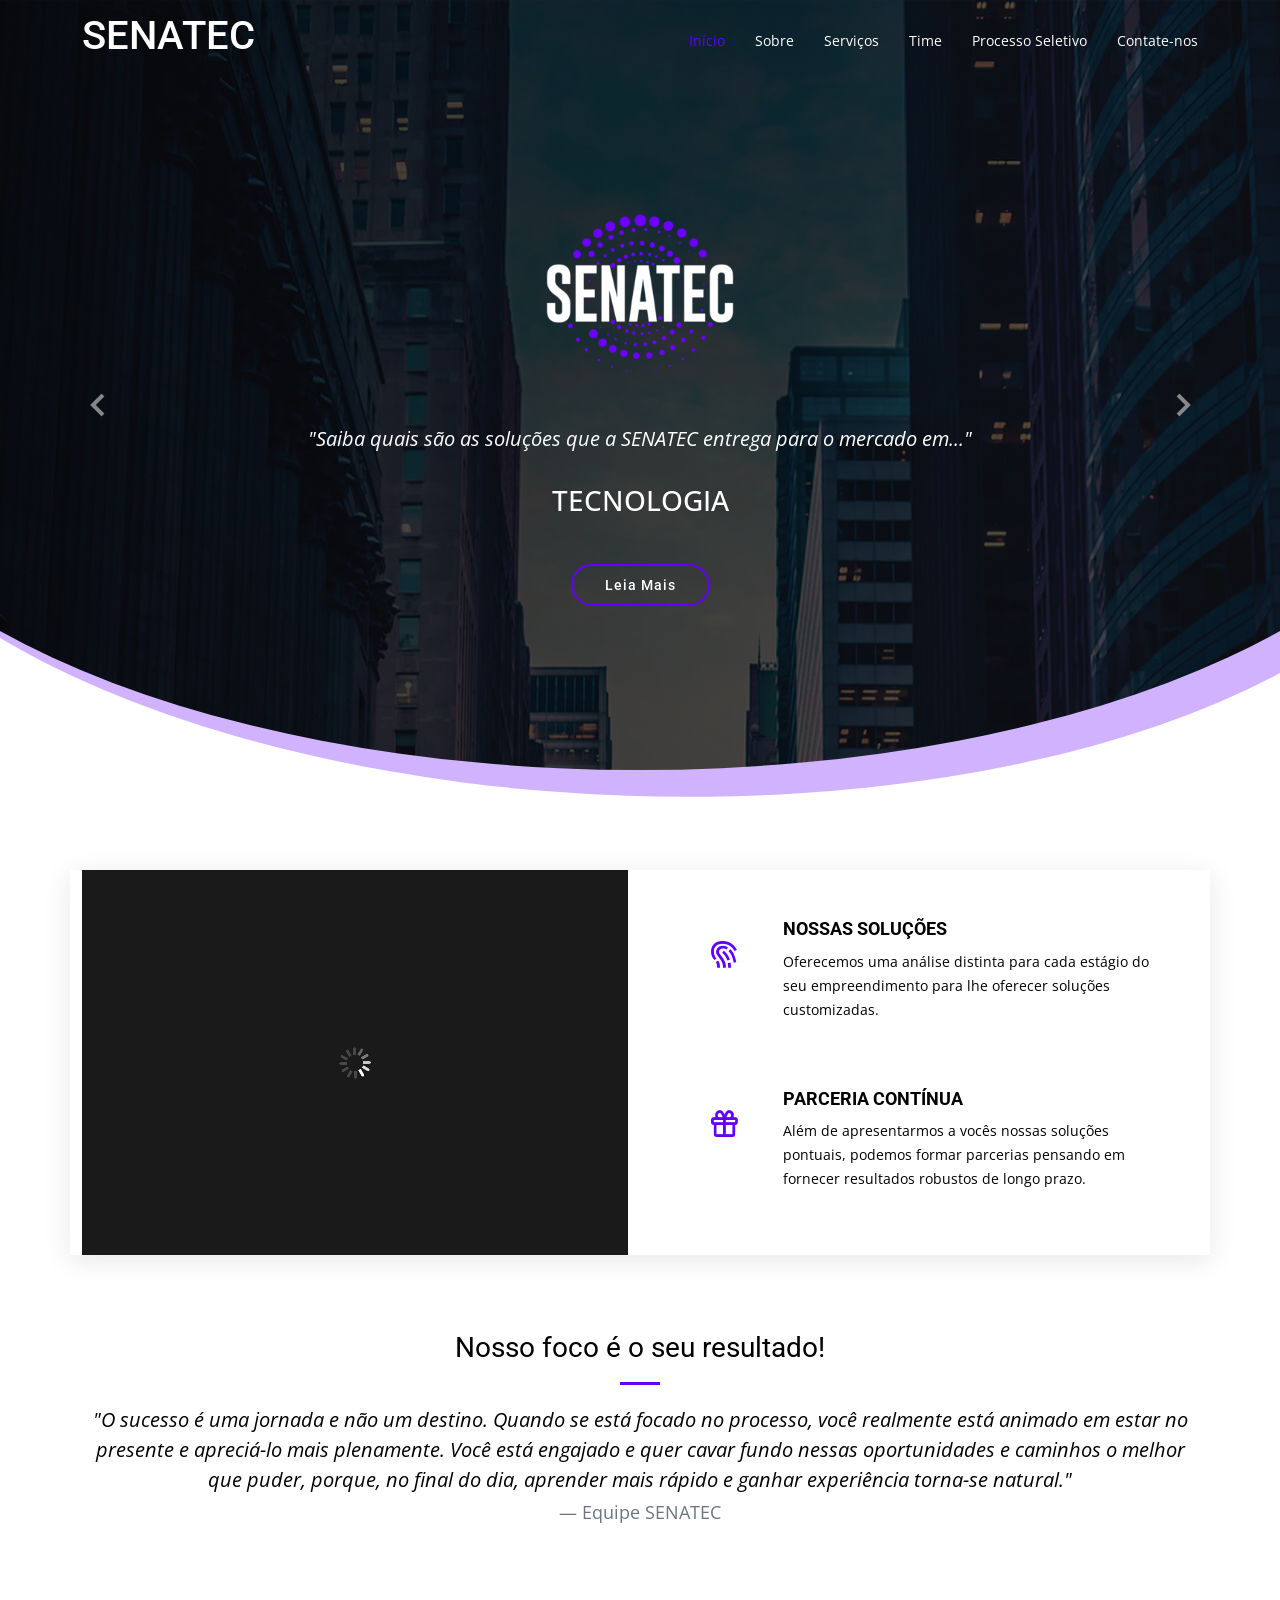
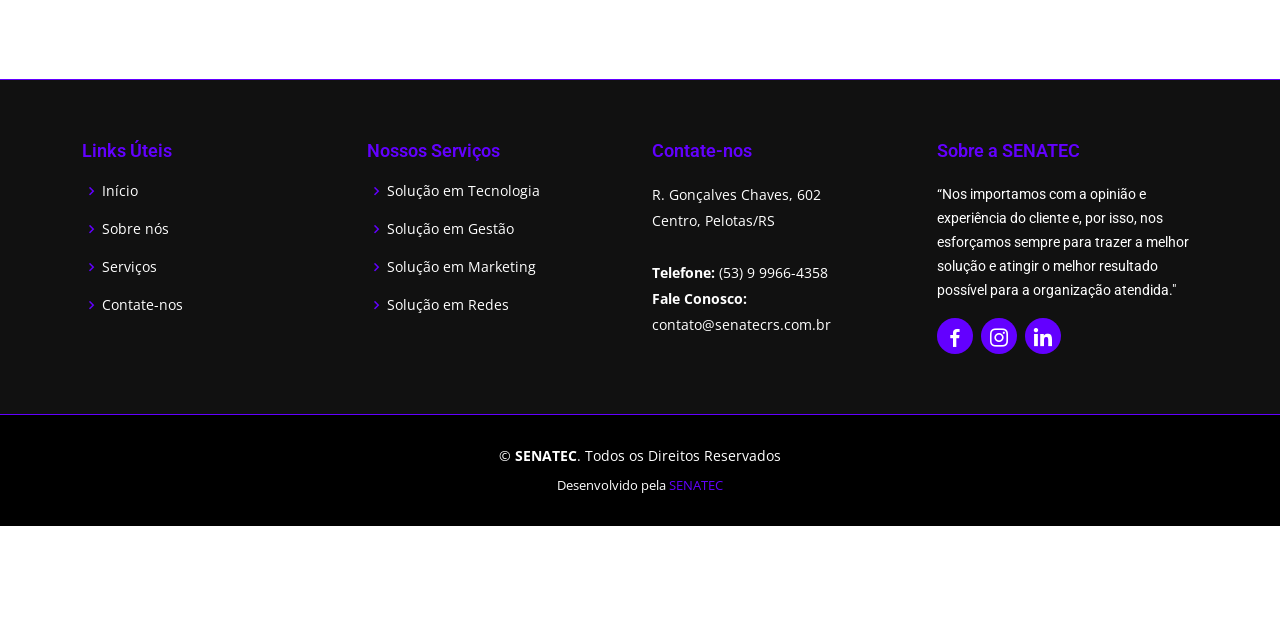
==== index.html @ eae58054 "link" ====
<!DOCTYPE html>
<html lang="en">

<head>
    <meta charset="utf-8" />
    <meta content="width=device-width, initial-scale=1.0" name="viewport" />

    <title>SENATEC - Início</title>
    <meta content="SENATEC - A Empresa Júnior do SENAC Pelotas" name="description" />
    <meta content="SENATEC Empresa Júnior SENAC Pelotas" name="keywords" />
    <meta name="google-site-verification" content="google-site-verification=vn94hxVzd6X4QQcZaRSoxYH2OeNYItFWeJ-VNYptRwM" />

    <!-- Favicons -->
    <link href="assets/img/logo.png" rel="icon" />
    <link href="assets/img/logo.png" rel="apple-touch-icon" />

    <!-- Google Fonts -->
    <link href="https://fonts.googleapis.com/css?family=Open+Sans:300,300i,400,400i,600,600i,700,700i|Roboto:300,300i,400,400i,500,500i,700,700i&display=swap" rel="stylesheet" />

    <!-- CSS Files -->
    <link href="assets/vendor/animate.css/animate.min.css" rel="stylesheet" />
    <link href="assets/vendor/aos/aos.css" rel="stylesheet" />
    <link href="assets/vendor/bootstrap/css/bootstrap.min.css" rel="stylesheet" />
    <link href="assets/vendor/bootstrap-icons/bootstrap-icons.css" rel="stylesheet" />
    <link href="assets/vendor/boxicons/css/boxicons.min.css" rel="stylesheet" />
    <link href="assets/vendor/glightbox/css/glightbox.min.css" rel="stylesheet" />
    <link href="assets/vendor/swiper/swiper-bundle.min.css" rel="stylesheet" />

    <!-- Template Main CSS File -->
    <link href="assets/css/style.css" rel="stylesheet" />
</head>

<body>
    <!-- ======= Header ======= -->
    <header id="header" class="fixed-top d-flex align-items-center header-transparent py-4">
        <div class="container d-flex justify-content-between align-items-center">
            <div>
                <h1 class="text-light">
                    <a href="index.html"><span class="text-white">SENATEC</span></a>
                </h1>
                <!-- Uncomment below if you prefer to use an image logo
                <a href="index.html"><img src="assets/img/logo.png" alt="SENATEC" class="logo" width="100"
                        height="60" /></a> -->
            </div>

            <nav id="navbar" class="navbar">
                <ul>
                    <li><a class="active" href="index.html">Início</a></li>
                    <li><a href="sobre-nos.html">Sobre</a></li>
                    <li><a href="nossos-servicos.html">Serviços</a></li>
                    <!-- <li><a href="nosso-portfolio.html">Portfólio</a></li> -->
                    <li><a href="nosso-time.html">Time</a></li>
                    <li><a href="processo-seletivo.html">Processo Seletivo</a></li>
                    <li><a href="contate-nos.html">Contate-nos</a></li>
                </ul>
                <i class="bi bi-list mobile-nav-toggle"></i>
            </nav>
            <!-- .navbar -->
        </div>
    </header>
    <!-- End Header -->

    <!-- ======= Hero Section ======= -->
    <section id="hero" class="d-flex justify-cntent-center align-items-center">
        <div id="heroCarousel" class="container carousel carousel-fade" data-bs-ride="carousel" data-bs-interval="3000">
            <!-- Slide 1 -->
            <div class="carousel-item active">
                <div class="carousel-container">
                    <img src="assets/img/logo.png" alt="SENATEC" class="logo mt-3 mb-5" width="200" height="165" />
                    <p class="fs-5"><em>"Saiba quais são as soluções que a SENATEC entrega para o mercado em..."</em>
                    </p>
                    <p class="slide-right h5 lh-lg">
                        <span class="h3">TECNOLOGIA</span>
                    </p>
                    <a href="nossos-servicos.html" class="btn-get-started pulsar">Leia Mais</a>
                </div>
            </div>

            <!-- Slide 2 -->
            <div class="carousel-item">
                <div class="carousel-container">
                    <img src="assets/img/logo.png" alt="SENATEC" class="logo mt-3 mb-5" width="200" height="165" />
                    <p class="fs-5"><em>"Saiba quais são as soluções que a SENATEC entrega para o mercado em..."</em>
                    </p>
                    <p class="slide-right h5 lh-lg">
                        <span class="h3">GESTÃO</span>
                    </p>
                    <a href="nossos-servicos.html" class="btn-get-started pulsar">Leia Mais</a>
                </div>
            </div>

            <!-- Slide 3 -->
            <div class="carousel-item">
                <div class="carousel-container">
                    <img src="assets/img/logo.png" alt="SENATEC" class="logo mt-3 mb-5" width="200" height="165" />
                    <p class="fs-5"><em>"Saiba quais são as soluções que a SENATEC entrega para o mercado em..."</em>
                    <p class="slide-right h5 lh-lg">
                        <span class="h3">MARKETING</span>
                    </p>
                    <a href="nossos-servicos.html" class="btn-get-started pulsar">Leia Mais</a>
                </div>
            </div>
            <a class="carousel-control-prev" href="#heroCarousel" role="button" data-bs-slide="prev">
                <span class="carousel-control-prev-icon bx bx-chevron-left" aria-hidden="true"></span>
            </a>
            <a class="carousel-control-next" href="#heroCarousel" role="button" data-bs-slide="next">
                <span class="carousel-control-next-icon bx bx-chevron-right" aria-hidden="true"></span>
            </a>
        </div>
    </section>
    <!-- End Hero -->

    <main id="main" class="mt-0">
        <!-- ======= Why Us Section ======= -->
        <section class="why-us section-bg" data-aos="fade-up" date-aos-delay="200">
            <div class="container">
                <div class="row">
                    <div class="col-lg-6 video-box">
                        <iframe width="100%" height="100%" class="smart-player-embed-iframe" id="embeddedSmartPlayerInstance" src="video_player.html?embedIFrameId=embeddedSmartPlayerInstance" scrolling="no" frameborder="0" webkitAllowFullScreen mozallowfullscreen allowFullScreen></iframe>
                    </div>

                    <div class="col-lg-6 d-flex flex-column justify-content-center p-5">
                        <div class="icon-box">
                            <div class="icon"><i class="bx bx-fingerprint"></i></div>
                            <h4 class="title"><a>Nossas Soluções</a></h4>
                            <p class="description">
                                Oferecemos uma análise distinta para cada estágio do seu empreendimento para lhe
                                oferecer soluções
                                customizadas.
                            </p>
                        </div>

                        <div class="icon-box">
                            <div class="icon"><i class="bx bx-gift"></i></div>
                            <h4 class="title"><a>Parceria Contínua</a></h4>
                            <p class="description">
                                Além de apresentarmos a vocês nossas soluções pontuais, podemos formar parcerias pensando em fornecer resultados robustos de longo prazo.
                            </p>
                        </div>
                    </div>
                </div>
            </div>
        </section>
        <!-- End Why Us Section -->

        <!-- ======= Features Section ======= -->
        <section class="features pt-3">
            <div class="container">
                <div class="section-title mb-5">
                    <h2>Nosso foco é o seu resultado!</h2>
                    <blockquote class="blockquote">
                        <p>
                            <em>"O sucesso é uma jornada e não um destino. Quando se está focado no processo, você realmente está animado em estar no presente e apreciá-lo mais plenamente. Você está engajado e quer cavar fundo nessas oportunidades e caminhos o melhor que puder, porque, no final do dia, aprender mais rápido e ganhar experiência torna-se natural."
                            </em>
                        </p>
                        <p class="blockquote-footer mt-1">Equipe SENATEC</p>
                    </blockquote>
                </div>
            </div>
        </section>
        <!-- End Features Section -->
    </main>
    <!-- End #main -->

    <!-- ======= Footer ======= -->
    <footer id="footer" data-aos="fade-up" data-aos-easing="ease-in-out" data-aos-duration="500">
        <div class="footer-top">
            <div class="container">
                <div class="row">
                    <div class="col-lg-3 col-md-6 footer-links">
                        <h4>Links Úteis</h4>
                        <ul>
                            <li><i class="bx bx-chevron-right"></i> <a href="index.html">Início</a></li>
                            <li><i class="bx bx-chevron-right"></i> <a href="sobre-nos.html">Sobre nós</a></li>
                            <li><i class="bx bx-chevron-right"></i> <a href="nossos-servicos.html">Serviços</a></li>
                            <!-- <li><i class="bx bx-chevron-right"></i> <a href="nosso-portfolio.html">Portfólio</a></li> -->
                            <li><i class="bx bx-chevron-right"></i> <a href="contate-nos.html">Contate-nos</a></li>
                        </ul>
                    </div>

                    <div class="col-lg-3 col-md-6 footer-links">
                        <h4>Nossos Serviços</h4>
                        <ul>
                            <li><i class="bx bx-chevron-right"></i> <a href="nossos-servicos.html">Solução em Tecnologia</a></li>
                            <li><i class="bx bx-chevron-right"></i> <a href="nossos-servicos.html">Solução em Gestão</a></li>
                            <li><i class="bx bx-chevron-right"></i> <a href="nossos-servicos.html">Solução em Marketing</a></li>
                            <li><i class="bx bx-chevron-right"></i> <a href="nossos-servicos.html">Solução em Redes</a></li>
                        </ul>
                    </div>

                    <div class="col-lg-3 col-md-6 footer-contact">
                        <h4>Contate-nos</h4>
                        <p>
                            R. Gonçalves Chaves, 602<br />Centro, Pelotas/RS<br /><br />
                            <strong>Telefone:</strong> (53) 9 9966-4358<br />
                            <strong>Fale Conosco:</strong> contato@senatecrs.com.br<br />
                        </p>
                    </div>

                    <div class="col-lg-3 col-md-6 footer-info">
                        <h3>Sobre a SENATEC</h3>
                        <p>
                            “Nos importamos com a opinião e experiência do cliente e, por isso, nos esforçamos sempre para trazer a melhor solução e atingir o melhor resultado possível para a organização atendida."
                        </p>
                        <div class="social-links mt-3">
                            <a href="https://www.facebook.com/senatecjr/" class="facebook"><i class="bx bxl-facebook" style="font-size: 1.5rem"></i></a>
                            <a href="https://www.instagram.com/senatec.jr/" class="https://www.instagram.com/senac_rs/"><i class="bx bxl-instagram" style="font-size: 1.5rem"></i></a>
                            <a href="https://www.linkedin.com/company/senatecrs" class="linkedin"><i class="bx bxl-linkedin" style="font-size: 1.5rem"></i></a>
                        </div>
                    </div>
                </div>
            </div>
        </div>

        <div class="container">
            <div class="copyright">
                &copy;<strong><span> SENATEC</span></strong>. Todos os Direitos Reservados
            </div>
            <div class="credits">Desenvolvido pela <a href="nosso-time.html">SENATEC</a></div>
        </div>
    </footer>
    <!-- End Footer -->

    <a href="#" class="back-to-top d-flex align-items-center justify-content-center"><i class="bi bi-arrow-up-short"></i></a>


    <script src="https://cdn.cloud.techsmith.com/smartplayer/5/latest/embedded-smart-player.min.js"></script>
    <script src="assets/vendor/aos/aos.js"></script>
    <script src="assets/vendor/bootstrap/js/bootstrap.bundle.min.js"></script>
    <script src="assets/vendor/glightbox/js/glightbox.min.js"></script>
    <script src="assets/vendor/isotope-layout/isotope.pkgd.min.js"></script>
    <script src="assets/vendor/purecounter/purecounter.js"></script>
    <script src="assets/vendor/swiper/swiper-bundle.min.js"></script>
    <script src="assets/vendor/waypoints/noframework.waypoints.js"></script>
    <script src="assets/js/main.js"></script>
    <script>
        history.replaceState('', '', './');
    </script>
</body>

</html>
---- assets/css/style.css ----
/*--------------------------------------------------------------
# General
--------------------------------------------------------------*/
body {
    font-family: "Open Sans", sans-serif;
    background-color: #fff;
    color: black;
}

a {
    color: #6300ff;
    text-decoration: none;
}

a:hover {
    color: #6300ff;
    text-decoration: none;
}

h1,
h2,
h3,
h4,
h5,
h6,
.font-primary {
    font-family: "Roboto", sans-serif;
}

/*--------------------------------------------------------------
# Back to top button
--------------------------------------------------------------*/
.back-to-top {
    position: fixed;
    visibility: hidden;
    opacity: 0;
    right: 15px;
    bottom: 15px;
    z-index: 99999;
    background: #6300ff;
    width: 40px;
    height: 40px;
    border-radius: 4px;
    transition: all 0.4s;
}

.back-to-top i {
    font-size: 24px;
    color: #fff;
    line-height: 0;
}

.back-to-top:hover {
    background: #6300ff;
    color: #fff;
}

.back-to-top.active {
    visibility: visible;
    opacity: 1;
}

/*--------------------------------------------------------------
# Header
--------------------------------------------------------------*/
#header {
    height: 80px;
    transition: all 0.5s;
    z-index: 997;
    transition: all 0.5s;
    background: #000;
}

#header.header-transparent {
    background: none;
}

#header.header-scrolled {
    background: rgba(0, 0, 0, 0.8);
    height: 60px;
}

#header .logo h1 {
    font-size: 28px;
    margin: 0;
    padding: 4px 0;
    line-height: 1;
    font-weight: 400;
    letter-spacing: 3px;
    text-transform: uppercase;
}

#header .logo h1 a,
#header .logo h1 a:hover {
    color: #fff;
    text-decoration: none;
}

#header .logo img {
    padding: 0;
    margin: 0;
    max-height: 40px;
}

#main {
    margin-top: 80px;
}

/*--------------------------------------------------------------
# Navigation Menu
--------------------------------------------------------------*/
/**
* Desktop Navigation 
*/
.navbar {
    padding: 0;
}

.navbar ul {
    margin: 0;
    padding: 0;
    display: flex;
    list-style: none;
    align-items: center;
}

.navbar li {
    position: relative;
}

.navbar a,
.navbar a:focus {
    display: flex;
    align-items: center;
    justify-content: space-between;
    padding: 10px 0 10px 30px;
    font-family: "Open Sans", sans-serif;
    font-size: 14px;
    color: #fff;
    white-space: nowrap;
    transition: 0.3s;
}

.navbar a i,
.navbar a:focus i {
    font-size: 12px;
    line-height: 0;
    margin-left: 5px;
}

.navbar a:hover,
.navbar .active,
.navbar .active:focus,
.navbar li:hover > a {
    color: #6300ff;
}

.navbar .dropdown ul {
    display: block;
    position: absolute;
    left: 14px;
    top: calc(100% + 30px);
    margin: 0;
    padding: 10px 0;
    z-index: 99;
    opacity: 0;
    visibility: hidden;
    background: #fff;
    box-shadow: 0px 0px 30px rgba(127, 137, 161, 0.25);
    transition: 0.3s;
}

.navbar .dropdown ul li {
    min-width: 200px;
}

.navbar .dropdown ul a {
    padding: 10px 20px;
    font-size: 14px;
    text-transform: none;
    color: #1c3745;
}

.navbar .dropdown ul a i {
    font-size: 12px;
}

.navbar .dropdown ul a:hover,
.navbar .dropdown ul .active:hover,
.navbar .dropdown ul li:hover > a {
    color: #6300ff;
}

.navbar .dropdown:hover > ul {
    opacity: 1;
    top: 100%;
    visibility: visible;
}

.navbar .dropdown .dropdown ul {
    top: 0;
    left: calc(100% - 30px);
    visibility: hidden;
}

.navbar .dropdown .dropdown:hover > ul {
    opacity: 1;
    top: 0;
    left: 100%;
    visibility: visible;
}

@media (max-width: 1366px) {
    .navbar .dropdown .dropdown ul {
        left: -90%;
    }
    .navbar .dropdown .dropdown:hover > ul {
        left: -100%;
    }
}

/**
* Mobile Navigation 
*/
.mobile-nav-toggle {
    color: #fff;
    font-size: 28px;
    cursor: pointer;
    display: none;
    line-height: 0;
    transition: 0.5s;
}

@media (max-width: 991px) {
    .mobile-nav-toggle {
        display: block;
    }
    .navbar ul {
        display: none;
    }
}

.navbar-mobile {
    position: fixed;
    overflow: hidden;
    top: 0;
    right: 0;
    left: 0;
    bottom: 0;
    background: rgba(0, 0, 0, 0.8);
    transition: 0.3s;
}

.navbar-mobile .mobile-nav-toggle {
    position: absolute;
    top: 15px;
    right: 15px;
}

.navbar-mobile ul {
    display: block;
    position: absolute;
    top: 55px;
    right: 15px;
    left: 15px;
    padding: 10px 0;
    background-color: #fff;
    overflow-y: auto;
    transition: 0.3s;
}

.navbar-mobile a {
    padding: 10px 20px;
    font-size: 15px;
    color: #6300ff;
}

.navbar-mobile a:hover,
.navbar-mobile .active,
.navbar-mobile li:hover > a {
    color: #6300ff;
}

.navbar-mobile .getstarted {
    margin: 15px;
}

.navbar-mobile .dropdown ul {
    position: static;
    display: none;
    margin: 10px 20px;
    padding: 10px 0;
    z-index: 99;
    opacity: 1;
    visibility: visible;
    background: #fff;
    box-shadow: 0px 0px 30px rgba(127, 137, 161, 0.25);
}

.navbar-mobile .dropdown ul li {
    min-width: 200px;
}

.navbar-mobile .dropdown ul a {
    padding: 10px 20px;
}

.navbar-mobile .dropdown ul a i {
    font-size: 12px;
}

.navbar-mobile .dropdown ul a:hover,
.navbar-mobile .dropdown ul .active:hover,
.navbar-mobile .dropdown ul li:hover > a {
    color: #6300ff;
}

.navbar-mobile .dropdown > .dropdown-active {
    display: block;
}

/*--------------------------------------------------------------
# Hero Section
--------------------------------------------------------------*/
#hero {
    width: 100%;
    height: 90vh;
    overflow: hidden;
    position: relative;
}

#hero::after {
    content: "";
    position: absolute;
    left: 50%;
    top: 0;
    width: 130%;
    height: 95%;
    background: linear-gradient(to right, rgba(0, 0, 0, 0.8), rgba(0, 0, 0, 0.6)), url("../img/hero-bg.jpg") center top no-repeat;
    z-index: 0;
    border-radius: 0 0 50% 50%;
    transform: translateX(-50%) rotate(0deg);
}

#hero::before {
    content: "";
    position: absolute;
    left: 50%;
    top: 0;
    width: 130%;
    height: 96%;
    background: #6300ff;
    opacity: 0.3;
    z-index: 0;
    border-radius: 0 0 50% 50%;
    transform: translateX(-50%) translateY(18px) rotate(2deg);
}

#hero .carousel-container {
    display: flex;
    justify-content: center;
    align-items: center;
    flex-direction: column;
    text-align: center;
    bottom: 0;
    top: 0;
    left: 0;
    right: 0;
}

#hero h2 {
    color: #fff;
    margin-bottom: 30px;
    font-size: 48px;
    font-weight: 700;
}

#hero p {
    width: 80%;
    -webkit-animation-delay: 0.4s;
    animation-delay: 0.4s;
    margin: 0 auto 30px auto;
    color: #fff;
}

#hero .carousel-control-prev,
#hero .carousel-control-next {
    width: 10%;
}

#hero .carousel-control-next-icon,
#hero .carousel-control-prev-icon {
    background: none;
    font-size: 48px;
    line-height: 1;
    width: auto;
    height: auto;
}

#hero .btn-get-started {
    font-family: "Roboto", sans-serif;
    font-weight: 500;
    font-size: 14px;
    letter-spacing: 1px;
    display: inline-block;
    padding: 12px 32px;
    border-radius: 50px;
    transition: 0.5s;
    line-height: 1;
    margin: 10px;
    color: #fff;
    -webkit-animation-delay: 0.8s;
    animation-delay: 0.8s;
    border: 2px solid #6300ff;
}

#hero .btn-get-started:hover {
    background: #6300ff;
    color: #fff;
    text-decoration: none;
}

@media (min-width: 1024px) {
    #hero p {
        width: 60%;
    }
    #hero .carousel-control-prev,
    #hero .carousel-control-next {
        width: 5%;
    }
}

@media (max-width: 768px) {
    #hero::after {
        width: 180%;
        height: 95%;
        border-radius: 0 0 50% 50%;
        transform: translateX(-50%) rotate(0deg);
    }
    #hero::before {
        top: 0;
        width: 180%;
        height: 94%;
        border-radius: 0 0 50% 50%;
        transform: translateX(-50%) translateY(20px) rotate(4deg);
    }
}

@media (max-width: 575px) {
    #hero h2 {
        font-size: 30px;
    }
    #hero::after {
        left: 40%;
        top: 0;
        width: 200%;
        height: 95%;
        border-radius: 0 0 50% 50%;
        transform: translateX(-50%) rotate(0deg);
    }
    #hero::before {
        left: 50%;
        top: 0;
        width: 200%;
        height: 94%;
        border-radius: 0 0 50% 50%;
        transform: translateX(-50%) translateY(20px) rotate(4deg);
    }
}

/*--------------------------------------------------------------
# Hero No Slider Section
--------------------------------------------------------------*/
#hero-no-slider {
    width: 100%;
    height: 100vh;
    overflow: hidden;
    position: relative;
    text-align: center;
}

#hero-no-slider::before {
    content: "";
    position: absolute;
    left: 0;
    top: 0;
    right: 0;
    bottom: 0;
    background: linear-gradient(to right, rgba(0, 0, 0, 0.8), rgba(0, 0, 0, 0.6)), url("../img/hero-bg.jpg") center top no-repeat;
}

#hero-no-slider h2 {
    color: #fff;
    margin-bottom: 15px;
    font-size: 48px;
    font-weight: 700;
}

#hero-no-slider p {
    color: #fff;
}

#hero-no-slider .btn-get-started {
    font-family: "Roboto", sans-serif;
    font-weight: 500;
    font-size: 14px;
    letter-spacing: 1px;
    display: inline-block;
    padding: 12px 32px;
    border-radius: 50px;
    transition: 0.5s;
    line-height: 1;
    margin: 10px;
    color: #fff;
    -webkit-animation-delay: 0.8s;
    animation-delay: 0.8s;
    border: 2px solid #6300ff;
}

#hero-no-slider .btn-get-started:hover {
    background: #6300ff;
    color: #fff;
    text-decoration: none;
}

@media (max-width: 575px) {
    #hero-no-slider h2 {
        font-size: 30px;
    }
}

/*--------------------------------------------------------------
# Sections General
--------------------------------------------------------------*/
section {
    padding: 60px 0;
}

.section-bg {
    background-color: #fff;
}

.section-title {
    text-align: center;
    padding-bottom: 30px;
}

.section-title h2 {
    font-size: 28px;
    font-weight: 400;
    margin-bottom: 20px;
    padding-bottom: 20px;
    position: relative;
}

.section-title h2::before {
    content: "";
    position: absolute;
    display: block;
    width: 120px;
    height: 1px;
    background: #fff;
    bottom: 1px;
    left: calc(50% - 60px);
}

.section-title h2::after {
    content: "";
    position: absolute;
    display: block;
    width: 40px;
    height: 3px;
    background: #6300ff;
    bottom: 0;
    left: calc(50% - 20px);
}

.section-title p {
    margin-bottom: 0;
}

/*--------------------------------------------------------------
# Breadcrumbs
--------------------------------------------------------------*/
.breadcrumbs {
    padding: 15px 0;
    background-color: #fff;
    min-height: 40px;
}

.breadcrumbs h2 {
    font-size: 28px;
    font-weight: 300;
}

.breadcrumbs ol {
    display: flex;
    flex-wrap: wrap;
    list-style: none;
    padding: 0;
    margin: 0;
}

.breadcrumbs ol li + li {
    padding-left: 10px;
}

.breadcrumbs ol li + li::before {
    display: inline-block;
    padding-right: 10px;
    color: #000;
    content: "/";
}

@media (max-width: 768px) {
    .breadcrumbs .d-flex {
        display: block !important;
    }
    .breadcrumbs ol {
        display: block;
    }
    .breadcrumbs ol li {
        display: inline-block;
    }
}

/*--------------------------------------------------------------
# Nossos Serviços
--------------------------------------------------------------*/
.Serviços {
    padding-bottom: 20px;
}

.Serviços .icon-box {
    padding: 30px;
    position: relative;
    overflow: hidden;
    margin: 0 0 40px 0;
    background: #fff;
    box-shadow: 0 5px 26px 0 rgba(68, 88, 144, 0.14);
    transition: all 0.3s ease-in-out;
    text-align: center;
    border: 1px solid #fff;
}

.Serviços .icon {
    margin: 0 auto 20px auto;
    padding-top: 17px;
    display: inline-block;
    text-align: center;
    border-radius: 50%;
    width: 72px;
    height: 72px;
}

.Serviços .icon i {
    font-size: 36px;
    line-height: 1;
}

.Serviços .title {
    font-weight: 700;
    margin-bottom: 15px;
    font-size: 18px;
}

.Serviços .title a {
    color: #111;
}

.Serviços .description {
    font-size: 15px;
    line-height: 28px;
    margin-bottom: 0;
}

.Serviços .icon-box-pink .icon {
    background: #fceef3;
}

.Serviços .icon-box-pink .icon i {
    color: #ff689b;
}

.Serviços .icon-box-pink:hover {
    border-color: #ff689b;
}

.Serviços .icon-box-cyan .icon {
    background: #e6fdfc;
}

.Serviços .icon-box-cyan .icon i {
    color: #3fcdc7;
}

.Serviços .icon-box-cyan:hover {
    border-color: #3fcdc7;
}

.Serviços .icon-box-green .icon {
    background: #eafde7;
}

.Serviços .icon-box-green .icon i {
    color: #41cf2e;
}

.Serviços .icon-box-green:hover {
    border-color: #41cf2e;
}

.Serviços .icon-box-blue .icon {
    background: #e1eeff;
}

.Serviços .icon-box-blue .icon i {
    color: #2282ff;
}

.Serviços .icon-box-blue:hover {
    border-color: #2282ff;
}

/*--------------------------------------------------------------
# Why Us
--------------------------------------------------------------*/
.why-us .container {
    box-shadow: 0 5px 25px 0 rgba(214, 215, 216, 0.6);
    background: #fff;
}

.why-us .icon-box + .icon-box {
    margin-top: 50px;
}

.why-us .icon-box .icon {
    float: left;
    display: flex;
    align-items: center;
    justify-content: center;
    width: 72px;
    height: 72px;
    background: #fff;
    border-radius: 6px;
    transition: 0.5s;
}

.why-us .icon-box .icon i {
    color: #6300ff;
    font-size: 32px;
}

.why-us .icon-box:hover .icon {
    background: #6300ff;
}

.why-us .icon-box:hover .icon i {
    color: #fff;
}

.why-us .icon-box .title {
    margin-left: 95px;
    font-weight: 700;
    margin-bottom: 10px;
    font-size: 18px;
    text-transform: uppercase;
}

.why-us .icon-box .title a {
    color: #000;
    transition: 0.3s;
}

.why-us .icon-box .title a:hover {
    color: #6300ff;
}

.why-us .icon-box .description {
    margin-left: 95px;
    line-height: 24px;
    font-size: 14px;
}

.why-us .video-box {
    position: relative;
    min-height: 320px;
}

.why-us .video-box img {
    padding-top: 15px;
    padding-bottom: 15px;
}

.why-us .play-btn {
    width: 94px;
    height: 94px;
    background: radial-gradient(#6300ff 50%, rgba(63, 0, 255, 0.4) 52%);
    border-radius: 50%;
    display: block;
    position: absolute;
    left: calc(50% - 47px);
    top: calc(50% - 47px);
    overflow: hidden;
}

.why-us .play-btn::after {
    content: "";
    position: absolute;
    left: 50%;
    top: 50%;
    transform: translateX(-40%) translateY(-50%);
    width: 0;
    height: 0;
    border-top: 10px solid transparent;
    border-bottom: 10px solid transparent;
    border-left: 15px solid #fff;
    z-index: 100;
    transition: all 400ms cubic-bezier(0.55, 0.055, 0.675, 0.19);
}

.why-us .play-btn::before {
    content: "";
    position: absolute;
    width: 120px;
    height: 120px;
    -webkit-animation-delay: 0s;
    animation-delay: 0s;
    -webkit-animation: pulsate-btn 2s;
    animation: pulsate-btn 2s;
    -webkit-animation-direction: forwards;
    animation-direction: forwards;
    -webkit-animation-iteration-count: infinite;
    animation-iteration-count: infinite;
    -webkit-animation-timing-function: steps;
    animation-timing-function: steps;
    opacity: 1;
    border-radius: 50%;
    border: 5px solid rgba(63, 0, 255, 0.7);
    top: -15%;
    left: -15%;
    background: rgba(235, 32, 14, 0);
}

.why-us .play-btn:hover::after {
    border-left: 15px solid #6300ff;
    transform: scale(20);
}

.why-us .play-btn:hover::before {
    content: "";
    position: absolute;
    left: 50%;
    top: 50%;
    transform: translateX(-40%) translateY(-50%);
    width: 0;
    height: 0;
    border: none;
    border-top: 10px solid transparent;
    border-bottom: 10px solid transparent;
    border-left: 15px solid #fff;
    z-index: 200;
    -webkit-animation: none;
    animation: none;
    border-radius: 0;
}

@-webkit-keyframes pulsate-btn {
    0% {
        transform: scale(0.6, 0.6);
        opacity: 1;
    }
    100% {
        transform: scale(1, 1);
        opacity: 0;
    }
}

@keyframes pulsate-btn {
    0% {
        transform: scale(0.6, 0.6);
        opacity: 1;
    }
    100% {
        transform: scale(1, 1);
        opacity: 0;
    }
}

/*--------------------------------------------------------------
# Features
--------------------------------------------------------------*/
.features .row + .row {
    margin-top: 100px;
}

.features h3 {
    font-weight: 400;
    font-size: 24px;
}

.features ul {
    list-style: none;
    padding: 0;
}

.features ul li {
    padding-bottom: 10px;
}

.features ul i {
    font-size: 20px;
    padding-right: 4px;
    color: #6300ff;
}

.features p:last-child {
    margin-bottom: 0;
}

/*--------------------------------------------------------------
# Sobre
--------------------------------------------------------------*/
.Sobre h3 {
    font-weight: 400;
    font-size: 26px;
}

.Sobre p {
    list-style: none;
    padding: 0;
}

.Sobre p {
    padding-bottom: 10px;
}

.Sobre p i {
    font-size: 20px;
    padding-right: 4px;
    color: #6300ff;
}


/*--------------------------------------------------------------
# Facts
--------------------------------------------------------------*/
.facts .counters span {
    font-size: 48px;
    display: block;
    color: #6300ff;
}

.facts .counters p {
    padding: 0;
    margin: 0 0 20px 0;
    font-family: "Roboto", sans-serif;
    font-size: 14px;
}

/*--------------------------------------------------------------
# Our Skills
--------------------------------------------------------------*/
.skills {
    padding: 60px 0;
}

.skills .progress {
    height: 35px;
    margin-bottom: 10px;
}

.skills .progress .skill {
    line-height: 35px;
    padding: 0;
    margin: 0 0 0 20px;
    text-transform: uppercase;
}

.skills .progress .skill .val {
    float: right;
    font-style: normal;
    margin: 0 20px 0 0;
}

.skills .progress-bar {
    width: 1px;
    text-align: left;
    transition: 0.9s;
}

/*--------------------------------------------------------------
# Tetstimonials
--------------------------------------------------------------*/
.testimonials {
    padding: 60px 0;
}

.testimonials .section-header {
    margin-bottom: 40px;
}

.testimonials .testimonial-item {
    text-align: center;
}

.testimonials .testimonial-item .testimonial-img {
    width: 120px;
    border-radius: 50%;
    border: 4px solid #fff;
    margin: 0 auto;
}

.testimonials .testimonial-item h3 {
    font-size: 20px;
    font-weight: bold;
    margin: 10px 0 5px 0;
    color: #111;
}

.testimonials .testimonial-item h4 {
    font-size: 14px;
    color: #999;
    margin: 0 0 15px 0;
}

.testimonials .testimonial-item .quote-icon-left,
.testimonials .testimonial-item .quote-icon-right {
    color: #fff;
    font-size: 26px;
}

.testimonials .testimonial-item .quote-icon-left {
    display: inline-block;
    left: -5px;
    position: relative;
}

.testimonials .testimonial-item .quote-icon-right {
    display: inline-block;
    right: -5px;
    position: relative;
    top: 10px;
}

.testimonials .testimonial-item p {
    font-style: italic;
    margin: 0 auto 15px auto;
}

.testimonials .swiper-pagination {
    margin-top: 20px;
    position: relative;
}

.testimonials .swiper-pagination .swiper-pagination-bullet {
    width: 12px;
    height: 12px;
    background-color: #fff;
    opacity: 1;
    border: 1px solid #6300ff;
}

.testimonials .swiper-pagination .swiper-pagination-bullet-active {
    background-color: #6300ff;
}

/*--------------------------------------------------------------
# Service Details
--------------------------------------------------------------*/
.service-details {
    padding-bottom: 10px;
}

.service-details .card {
    border: 0;
    padding: 0 30px;
    margin-bottom: 60px;
    position: relative;
}

.service-details .card-img {
    width: calc(100% + 60px);
    margin-left: -30px;
    overflow: hidden;
    z-index: 9;
    border-radius: 0;
}

.service-details .card-img img {
    max-width: 100%;
    transition: all 0.3s ease-in-out;
}

.service-details .card-body {
    z-index: 10;
    background: #fff;
    border-top: 4px solid #fff;
    padding: 30px;
    box-shadow: 0px 2px 15px rgba(0, 0, 0, 0.1);
    margin-top: -60px;
    transition: 0.3s;
}

.service-details .card-title {
    font-weight: 700;
    text-align: center;
    margin-bottom: 20px;
}

.service-details .card-title a {
    color: #6300ff;
    transition: 0.3s;
}

.service-details .card-text {
    color: #000;
}

.service-details .read-more a {
    color: #000;
    text-transform: uppercase;
    font-weight: 600;
    font-size: 12px;
    transition: 0.3s;
}

.service-details .read-more a:hover {
    color: #6300ff;
}

.service-details .card:hover img {
    transform: scale(1.1);
}

.service-details .card:hover .card-body {
    border-color: #6300ff;
}

.service-details .card:hover .card-body .card-title a {
    color: #6300ff;
}

/*--------------------------------------------------------------
# Pricing
--------------------------------------------------------------*/
.pricing .row {
    padding-top: 40px;
}

.pricing .box {
    padding: 40px;
    margin-bottom: 30px;
    box-shadow: 0px 0px 30px rgba(73, 78, 92, 0.15);
    background: #fff;
    text-align: center;
}

.pricing h3 {
    font-weight: 300;
    margin-bottom: 15px;
    font-size: 28px;
}

.pricing h4 {
    font-size: 46px;
    color: #6300ff;
    font-weight: 400;
    font-family: "Open Sans", sans-serif;
    margin-bottom: 25px;
}

.pricing h4 span {
    color: #000;
    font-size: 18px;
    display: block;
}

.pricing ul {
    padding: 0;
    list-style: none;
    color: #000;
    text-align: left;
    line-height: 20px;
}

.pricing ul li {
    padding-bottom: 12px;
}

.pricing ul i {
    color: #6300ff;
    font-size: 18px;
    padding-right: 4px;
}

.pricing ul .na {
    color: #ccc;
}

.pricing ul .na i {
    color: #ccc;
}

.pricing ul .na span {
    text-decoration: line-through;
}

.pricing .get-started-btn {
    background: #6300ff;
    display: inline-block;
    padding: 6px 30px;
    border-radius: 20px;
    color: #fff;
    transition: none;
    font-size: 14px;
    font-weight: 400;
    font-family: "Roboto", sans-serif;
    transition: 0.3s;
}

.pricing .get-started-btn:hover {
    background: #6300ff;
}

.pricing .featured {
    z-index: 10;
    margin: -30px -5px 0 -5px;
}

.pricing .featured .get-started-btn {
    background: #6300ff;
}

.pricing .featured .get-started-btn:hover {
    background: #6300ff;
}

@media (max-width: 992px) {
    .pricing .box {
        max-width: 60%;
        margin: 0 auto 30px auto;
    }
}

@media (max-width: 767px) {
    .pricing .box {
        max-width: 80%;
        margin: 0 auto 30px auto;
    }
}

@media (max-width: 420px) {
    .pricing .box {
        max-width: 100%;
        margin: 0 auto 30px auto;
    }
}

/*--------------------------------------------------------------
# Portfólio
--------------------------------------------------------------*/
.portfolio {
    padding-bottom: 60px;
}

.portfolio #portfolio-flters {
    padding: 0;
    margin: 0 0 35px 0;
    list-style: none;
    text-align: center;
}

.portfolio #portfolio-flters li {
    cursor: pointer;
    margin: 0 12px 5px 12px;
    display: inline-block;
    padding: 0 4px 6px 4px;
    font-size: 16px;
    font-weight: 500;
    line-height: 20px;
    color: #000;
    transition: all 0.3s ease-in-out;
    border-bottom: 2px solid #fff;
    font-family: "Roboto", sans-serif;
}

.portfolio #portfolio-flters li:hover,
.portfolio #portfolio-flters li.filter-active {
    border-color: #6300ff;
    color: #6300ff;
}

.portfolio .portfolio-item {
    background: #6300ff;
    overflow: hidden;
    min-height: 200px;
    position: relative;
    border-radius: 4px;
    margin: 0 0 30px 0;
}

.portfolio .portfolio-item img {
    transition: all 0.3s ease-in-out;
}

.portfolio .portfolio-item .portfolio-info {
    opacity: 0;
    position: absolute;
    transition: all 0.3s linear;
    text-align: center;
    top: 10%;
    left: 0;
    right: 0;
}

.portfolio .portfolio-item .portfolio-info h3 {
    font-size: 22px;
    color: #fff;
    font-weight: bold;
}

.portfolio .portfolio-item .portfolio-info a i {
    color: rgba(255, 255, 255, 0.6);
    font-size: 28px;
    transition: 0.3s;
}

.portfolio .portfolio-item .portfolio-info a i:hover {
    color: white;
}

.portfolio .portfolio-item:hover img {
    opacity: 0.6;
    transform: scale(1.1);
}

.portfolio .portfolio-item:hover .portfolio-info {
    opacity: 1;
    top: calc(50% - 30px);
}

/*--------------------------------------------------------------
# Portfólio Details
--------------------------------------------------------------*/
.portfolio-details {
    padding-top: 40px;
}

.portfolio-details .portfolio-details-slider img {
    width: 100%;
}

.portfolio-details .portfolio-details-slider .swiper-pagination {
    margin-top: 20px;
    position: relative;
}

.portfolio-details .portfolio-details-slider .swiper-pagination .swiper-pagination-bullet {
    width: 12px;
    height: 12px;
    background-color: #fff;
    opacity: 1;
    border: 1px solid #6300ff;
}

.portfolio-details .portfolio-details-slider .swiper-pagination .swiper-pagination-bullet-active {
    background-color: #6300ff;
}

.portfolio-details .portfolio-info {
    padding: 30px;
    box-shadow: 0px 0 30px rgba(63, 0, 255, 0.08);
}

.portfolio-details .portfolio-info h3 {
    font-size: 22px;
    font-weight: 700;
    margin-bottom: 20px;
    padding-bottom: 20px;
    border-bottom: 1px solid #eee;
}

.portfolio-details .portfolio-info ul {
    list-style: none;
    padding: 0;
    font-size: 15px;
}

.portfolio-details .portfolio-info ul li + li {
    margin-top: 10px;
}

.portfolio-details .portfolio-description {
    padding-top: 30px;
}

.portfolio-details .portfolio-description h2 {
    font-size: 26px;
    font-weight: 700;
    margin-bottom: 20px;
}

.portfolio-details .portfolio-description p {
    padding: 0;
}

/*--------------------------------------------------------------
# Time
--------------------------------------------------------------*/
.team {
    background: #fff;
    padding-bottom: 30px;
}

.team .member {
    margin-bottom: 20px;
    overflow: hidden;
}

.team .member .member-img {
    position: relative;
    overflow: hidden;
}

.team .member .social {
    position: absolute;
    left: 0;
    bottom: -40px;
    right: 0;
    height: 40px;
    opacity: 0;
    transition: bottom ease-in-out 0.4s;
    text-align: center;
    background: rgba(0, 0, 0, 0.8);
    display: flex;
    align-items: center;
    justify-content: center;
}

.team .member .social a {
    transition: color 0.3s;
    color: #fff;
    margin: 0 12px;
    display: inline-block;
}

.team .member .social a:hover {
    color: #6300ff;
}

.team .member .social i {
    font-size: 18px;
    margin: 0 2px;
}

.team .member .member-info h4 {
    font-weight: 700;
    margin: 15px 0 5px 0;
    font-size: 18px;
}

.team .member .member-info span {
    display: block;
    font-size: 13px;
    text-transform: uppercase;
    font-weight: 400;
    margin-bottom: 15px;
    color: #6300ff;
}

.team .member .member-info p {
    font-style: italic;
    font-size: 14px;
    line-height: 26px;
    color: #666;
}

.team .member:hover .social {
    bottom: 0;
    opacity: 1;
    transition: bottom ease-in-out 0.4s;
}

.team .member:hover .social a,
.team .member:hover .social i {
    line-height: 0;
    font-size: 18px;
}

/*--------------------------------------------------------------
# Contact
--------------------------------------------------------------*/
.contact {
    padding-bottom: 30px;
}

.contact .info-box {
    color: #000;
    text-align: center;
    box-shadow: 0 0 30px rgba(214, 215, 216, 0.6);
    padding: 20px 0 30px 0;
    margin-bottom: 30px;
}

.contact .info-box i {
    font-size: 32px;
    color: #6300ff;
    border-radius: 50%;
    padding: 8px;
    border: 2px dotted #6300ff;
}

.contact .info-box h3 {
    font-size: 20px;
    color: #000;
    font-weight: 700;
    margin: 10px 0;
}

.contact .info-box p {
    padding: 0;
    line-height: 24px;
    font-size: 14px;
    margin-bottom: 0;
}

.contact .php-email-form {
    box-shadow: 0 0 30px rgba(214, 215, 216, 0.6);
    padding: 30px;
    margin-bottom: 30px;
}

.contact .php-email-form .error-message {
    display: none;
    color: #fff;
    background: #000;
    text-align: left;
    padding: 15px;
    font-weight: 600;
}

.contact .php-email-form .error-message br + br {
    margin-top: 25px;
}

.contact .php-email-form .sent-message {
    display: none;
    color: #fff;
    background: #000;
    text-align: center;
    padding: 15px;
    font-weight: 600;
}

.contact .php-email-form .loading {
    display: none;
    background: #fff;
    text-align: center;
    padding: 15px;
}

.contact .php-email-form .loading:before {
    content: "";
    display: inline-block;
    border-radius: 50%;
    width: 24px;
    height: 24px;
    margin: 0 10px -6px 0;
    border: 3px solid #000;
    border-top-color: #eee;
    -webkit-animation: animate-loading 1s linear infinite;
    animation: animate-loading 1s linear infinite;
}

.contact .php-email-form input,
.contact .php-email-form textarea {
    border-radius: 0;
    box-shadow: none;
    font-size: 14px;
}

.contact .php-email-form input::focus,
.contact .php-email-form textarea::focus {
    background-color: #6300ff;
}

.contact .php-email-form input {
    padding: 10px 15px;
}

.contact .php-email-form textarea {
    padding: 12px 15px;
}

.contact .php-email-form button[type="submit"] {
    background: #6300ff;
    border: 0;
    padding: 10px 24px;
    color: #fff;
    transition: 0.4s;
}

.contact .php-email-form button[type="submit"]:hover {
    background: rgba(63, 0, 255, 0.6);
}

@-webkit-keyframes animate-loading {
    0% {
        transform: rotate(0deg);
    }
    100% {
        transform: rotate(360deg);
    }
}

@keyframes animate-loading {
    0% {
        transform: rotate(0deg);
    }
    100% {
        transform: rotate(360deg);
    }
}

/*--------------------------------------------------------------
# Map
--------------------------------------------------------------*/
.map {
    padding: 0;
    margin-bottom: -6px;
}

.map iframe {
    width: 100%;
    height: 380px;
}

/*--------------------------------------------------------------
# Blog
--------------------------------------------------------------*/
.blog {
    padding: 40px 0 20px 0;
}

.blog .entry {
    padding: 30px;
    margin-bottom: 60px;
    box-shadow: 0 4px 16px rgba(0, 0, 0, 0.1);
}

.blog .entry .entry-img {
    max-height: 440px;
    margin: -30px -30px 20px -30px;
    overflow: hidden;
}

.blog .entry .entry-title {
    font-size: 28px;
    font-weight: bold;
    padding: 0;
    margin: 0 0 20px 0;
}

.blog .entry .entry-title a {
    color: #6300ff;
    transition: 0.3s;
}

.blog .entry .entry-title a:hover {
    color: rgba(63, 0, 255, 0.6);
}

.blog .entry .entry-meta {
    margin-bottom: 15px;
    color: #000;
}

.blog .entry .entry-meta ul {
    display: flex;
    flex-wrap: wrap;
    list-style: none;
    align-items: center;
    padding: 0;
    margin: 0;
}

.blog .entry .entry-meta ul li + li {
    padding-left: 20px;
}

.blog .entry .entry-meta i {
    font-size: 16px;
    margin-right: 8px;
    line-height: 0;
}

.blog .entry .entry-meta a {
    color: #000;
    font-size: 14px;
    display: inline-block;
    line-height: 1;
}

.blog .entry .entry-content p {
    line-height: 24px;
}

.blog .entry .entry-content .read-more {
    -moz-text-align-last: right;
    text-align-last: right;
}

.blog .entry .entry-content .read-more a {
    display: inline-block;
    background: #6300ff;
    color: #fff;
    padding: 6px 20px;
    transition: 0.3s;
    font-size: 14px;
}

.blog .entry .entry-content .read-more a:hover {
    background: #000;
}

.blog .entry .entry-content h3 {
    font-size: 22px;
    margin-top: 30px;
    font-weight: bold;
}

.blog .entry .entry-content blockquote {
    overflow: hidden;
    background-color: #fff;
    padding: 60px;
    position: relative;
    text-align: center;
    margin: 20px 0;
}

.blog .entry .entry-content blockquote p {
    color: #000;
    line-height: 1.6;
    margin-bottom: 0;
    font-style: italic;
    font-weight: 500;
    font-size: 22px;
}

.blog .entry .entry-content blockquote::after {
    content: "";
    position: absolute;
    left: 0;
    top: 0;
    bottom: 0;
    width: 3px;
    background-color: #6300ff;
    margin-top: 20px;
    margin-bottom: 20px;
}

.blog .entry .entry-footer {
    padding-top: 10px;
    border-top: 1px solid #e6e6e6;
}

.blog .entry .entry-footer i {
    color: #000;
    display: inline;
}

.blog .entry .entry-footer a {
    color: #000;
    transition: 0.3s;
}

.blog .entry .entry-footer a:hover {
    color: rgba(63, 0, 255, 0.6);
}

.blog .entry .entry-footer .cats {
    list-style: none;
    display: inline;
    padding: 0 20px 0 0;
    font-size: 14px;
}

.blog .entry .entry-footer .cats li {
    display: inline-block;
}

.blog .entry .entry-footer .tags {
    list-style: none;
    display: inline;
    padding: 0;
    font-size: 14px;
}

.blog .entry .entry-footer .tags li {
    display: inline-block;
}

.blog .entry .entry-footer .tags li + li::before {
    padding-right: 6px;
    color: #000;
    content: ",";
}

.blog .entry .entry-footer .share {
    font-size: 16px;
}

.blog .entry .entry-footer .share i {
    padding-left: 5px;
}

.blog .entry-single {
    margin-bottom: 30px;
}

.blog .blog-author {
    padding: 20px;
    margin-bottom: 30px;
    box-shadow: 0 4px 16px rgba(0, 0, 0, 0.1);
}

.blog .blog-author img {
    width: 120px;
    margin-right: 20px;
}

.blog .blog-author h4 {
    font-weight: 600;
    font-size: 22px;
    margin-bottom: 0px;
    padding: 0;
    color: #6300ff;
}

.blog .blog-author .social-links {
    margin: 0 10px 10px 0;
}

.blog .blog-author .social-links a {
    color: rgba(63, 0, 255, 0.5);
    margin-right: 5px;
}

.blog .blog-author p {
    font-style: italic;
    color: #b7b7b7;
}

.blog .blog-comments {
    margin-bottom: 30px;
}

.blog .blog-comments .comments-count {
    font-weight: bold;
}

.blog .blog-comments .comment {
    margin-top: 30px;
    position: relative;
}

.blog .blog-comments .comment .comment-img {
    margin-right: 14px;
}

.blog .blog-comments .comment .comment-img img {
    width: 60px;
}

.blog .blog-comments .comment h5 {
    font-size: 16px;
    margin-bottom: 2px;
}

.blog .blog-comments .comment h5 a {
    font-weight: bold;
    color: #444;
    transition: 0.3s;
}

.blog .blog-comments .comment h5 a:hover {
    color: #6300ff;
}

.blog .blog-comments .comment h5 .reply {
    padding-left: 10px;
    color: #6300ff;
}

.blog .blog-comments .comment h5 .reply i {
    font-size: 20px;
}

.blog .blog-comments .comment time {
    display: block;
    font-size: 14px;
    color: #000;
    margin-bottom: 5px;
}

.blog .blog-comments .comment.comment-reply {
    padding-left: 40px;
}

.blog .blog-comments .reply-form {
    margin-top: 30px;
    padding: 30px;
    box-shadow: 0 4px 16px rgba(0, 0, 0, 0.1);
}

.blog .blog-comments .reply-form h4 {
    font-weight: bold;
    font-size: 22px;
}

.blog .blog-comments .reply-form p {
    font-size: 14px;
}

.blog .blog-comments .reply-form input {
    border-radius: 4px;
    padding: 10px 10px;
    font-size: 14px;
}

.blog .blog-comments .reply-form input:focus {
    box-shadow: none;
    border-color: #000;
}

.blog .blog-comments .reply-form textarea {
    border-radius: 4px;
    padding: 10px 10px;
    font-size: 14px;
}

.blog .blog-comments .reply-form textarea:focus {
    box-shadow: none;
    border-color: #000;
}

.blog .blog-comments .reply-form .form-group {
    margin-bottom: 25px;
}

.blog .blog-comments .reply-form .btn-primary {
    border-radius: 4px;
    padding: 10px 20px;
    border: 0;
    background-color: #6300ff;
}

.blog .blog-comments .reply-form .btn-primary:hover {
    background-color: rgba(63, 0, 255, 0.6);
}

.blog .blog-pagination {
    color: #6300ff;
}

.blog .blog-pagination ul {
    display: flex;
    padding: 0;
    margin: 0;
    list-style: none;
}

.blog .blog-pagination li {
    margin: 0 5px;
    transition: 0.3s;
}

.blog .blog-pagination li a {
    color: #6300ff;
    padding: 7px 16px;
    display: flex;
    align-items: center;
    justify-content: center;
}

.blog .blog-pagination li.active,
.blog .blog-pagination li:hover {
    background: #6300ff;
}

.blog .blog-pagination li.active a,
.blog .blog-pagination li:hover a {
    color: #fff;
}

.blog .sidebar {
    padding: 30px;
    margin: 0 0 60px 20px;
    box-shadow: 0 4px 16px rgba(0, 0, 0, 0.1);
}

.blog .sidebar .sidebar-title {
    font-size: 20px;
    font-weight: 700;
    padding: 0 0 0 0;
    margin: 0 0 15px 0;
    color: #6300ff;
    position: relative;
}

.blog .sidebar .sidebar-item {
    margin-bottom: 30px;
}

.blog .sidebar .search-form form {
    background: #fff;
    border: 1px solid #fff;
    padding: 3px 10px;
    position: relative;
}

.blog .sidebar .search-form form input[type="text"] {
    border: 0;
    padding: 4px;
    border-radius: 4px;
    width: calc(100% - 40px);
}

.blog .sidebar .search-form form button {
    position: absolute;
    top: 0;
    right: 0;
    bottom: 0;
    border: 0;
    background: none;
    font-size: 16px;
    padding: 0 15px;
    margin: -1px;
    background: #6300ff;
    color: #fff;
    transition: 0.3s;
    border-radius: 0 4px 4px 0;
    line-height: 0;
}

.blog .sidebar .search-form form button i {
    line-height: 0;
}

.blog .sidebar .search-form form button:hover {
    background: rgba(63, 0, 255, 0.6);
}

.blog .sidebar .categories ul {
    list-style: none;
    padding: 0;
}

.blog .sidebar .categories ul li + li {
    padding-top: 10px;
}

.blog .sidebar .categories ul a {
    color: #6300ff;
    transition: 0.3s;
}

.blog .sidebar .categories ul a:hover {
    color: #6300ff;
}

.blog .sidebar .categories ul a span {
    padding-left: 5px;
    color: #000;
    font-size: 14px;
}

.blog .sidebar .recent-posts .post-item + .post-item {
    margin-top: 15px;
}

.blog .sidebar .recent-posts img {
    width: 80px;
    float: left;
}

.blog .sidebar .recent-posts h4 {
    font-size: 15px;
    margin-left: 95px;
    font-weight: bold;
}

.blog .sidebar .recent-posts h4 a {
    color: #6300ff;
    transition: 0.3s;
}

.blog .sidebar .recent-posts h4 a:hover {
    color: #6300ff;
}

.blog .sidebar .recent-posts time {
    display: block;
    margin-left: 95px;
    font-style: italic;
    font-size: 14px;
    color: #000;
}

.blog .sidebar .tags {
    margin-bottom: -10px;
}

.blog .sidebar .tags ul {
    list-style: none;
    padding: 0;
}

.blog .sidebar .tags ul li {
    display: inline-block;
}

.blog .sidebar .tags ul a {
    color: #6300ff;
    font-size: 14px;
    padding: 6px 14px;
    margin: 0 6px 8px 0;
    border: 1px solid #6300ff;
    display: inline-block;
    transition: 0.3s;
}

.blog .sidebar .tags ul a:hover {
    color: #fff;
    border: 1px solid #6300ff;
    background: #6300ff;
}

.blog .sidebar .tags ul a span {
    padding-left: 5px;
    color: #000;
    font-size: 14px;
}

/*--------------------------------------------------------------
# Footer
--------------------------------------------------------------*/
#footer {
    background: black;
    padding: 0 0 30px 0;
    color: #fff;
    font-size: 14px;
}

#footer .footer-newsletter {
    padding: 50px 0;
    background: #000;
}

#footer .footer-newsletter h4 {
    font-size: 24px;
    margin: 0 0 20px 0;
    padding: 0;
    line-height: 1;
    font-weight: 600;
    color: #6300ff;
}

#footer .footer-newsletter form {
    margin-top: 30px;
    background: #fff;
    padding: 6px 10px;
    position: relative;
    border-radius: 50px;
}

#footer .footer-newsletter form input[type="email"] {
    border: 0;
    padding: 4px;
    width: calc(100% - 100px);
}

#footer .footer-newsletter form input[type="submit"] {
    position: absolute;
    top: 0;
    right: 0;
    bottom: 0;
    border: 0;
    background: none;
    font-size: 16px;
    padding: 0 20px;
    margin: 3px;
    background: #6300ff;
    color: #fff;
    transition: 0.3s;
    border-radius: 50px;
}

#footer .footer-newsletter form input[type="submit"]:hover {
    background: #000;
}

#footer .footer-top {
    background: #111;
    border-top: 1px solid #6300ff;
    border-bottom: 1px solid #6300ff;
    padding: 60px 0 30px 0;
}

#footer .footer-top .footer-info {
    margin-bottom: 30px;
}

#footer .footer-top .footer-info h3 {
    font-size: 18px;
    margin: 0 0 20px 0;
    padding: 2px 0 2px 0;
    line-height: 1;
    color: #6300ff;
    font-weight: 600;
}

#footer .footer-top .footer-info p {
    font-size: 14px;
    line-height: 24px;
    margin-bottom: 0;
    font-family: "Roboto", sans-serif;
    color: #fff;
}

#footer .footer-top .social-links a {
    font-size: 18px;
    display: inline-block;
    background: #6300ff;
    color: #fff;
    line-height: 1;
    padding: 8px 0;
    margin-right: 4px;
    border-radius: 50%;
    text-align: center;
    width: 36px;
    height: 36px;
    transition: 0.3s;
}

#footer .footer-top .social-links a:hover {
    background: #6300ff;
    color: #fff;
    text-decoration: none;
}

#footer .footer-top h4 {
    font-size: 18px;
    font-weight: 600;
    color: #6300ff;
    position: relative;
    padding-bottom: 12px;
}

#footer .footer-top .footer-links {
    margin-bottom: 30px;
}

#footer .footer-top .footer-links ul {
    list-style: none;
    padding: 0;
    margin: 0;
}

#footer .footer-top .footer-links ul i {
    padding-right: 2px;
    color: #6300ff;
    font-size: 18px;
    line-height: 1;
}

#footer .footer-top .footer-links ul li {
    padding: 10px 0;
    display: flex;
    align-items: center;
}

#footer .footer-top .footer-links ul li:first-child {
    padding-top: 0;
}

#footer .footer-top .footer-links ul a {
    color: #fff;
    transition: 0.3s;
    display: inline-block;
    line-height: 1;
}

#footer .footer-top .footer-links ul a:hover {
    color: #6300ff;
}

#footer .footer-top .footer-contact {
    margin-bottom: 30px;
}

#footer .footer-top .footer-contact p {
    line-height: 26px;
}

#footer .copyright {
    text-align: center;
    padding-top: 30px;
}

#footer .credits {
    padding-top: 10px;
    text-align: center;
    font-size: 13px;
    color: #fff;
}

#teste{
    color: #000
}

#footer .credits a {
    color: #6300ff;
}

.btn-roxo{
    background-color: rgba(99, 0, 255, 0.7);
}

textarea {
    resize: none;
}

.slide-right {
    -webkit-animation: slide-right 1s cubic-bezier(0.25, 0.46, 0.45, 0.94) both;
    animation: slide-right 1s cubic-bezier(0.25, 0.46, 0.45, 0.94) both;
}

@-webkit-keyframes slide-right {
    0% {
        opacity: 0;
        -webkit-transform: translateX(-200px);
        transform: translateX(-100px);
    }

    50% {
        opacity: 0.5;
        -webkit-transform: translateX(200px);
        transform: translateX(100px);
    }

    100% {
        opacity: 1;
        -webkit-transform: translateX(0px);
        transform: translateX(0px);
    }
}
@keyframes slide-right {
    0% {
        opacity: 0;
        -webkit-transform: translateX(-200px);
        transform: translateX(-100px);
    }

    50% {
        opacity: 0.5;
        -webkit-transform: translateX(200px);
        transform: translateX(100px);
    }

    100% {
        opacity: 1;
        -webkit-transform: translateX(0px);
        transform: translateX(0px);
    }
}

.pulsar {
    -webkit-animation: pulsar 1.2s cubic-bezier(0.39, 0.575, 0.565, 1) both;
    animation: pulsar 1.2s cubic-bezier(0.39, 0.575, 0.565, 1) both;
}

@-webkit-keyframes pulsar {
    0% {
        -webkit-transform: scale(0);
        transform: scale(0);
    }
    50% {
        -webkit-transform: scale(1.2);
        transform: scale(1.2);
    }
    100% {
        -webkit-transform: scale(1);
        transform: scale(1);
    }
}
@keyframes pulsar {
    0% {
        -webkit-transform: scale(0);
        transform: scale(0);
    }
    50% {
        -webkit-transform: scale(1.2);
        transform: scale(1.2);
    }
    75% {
        -webkit-transform: scale(0.9);
        transform: scale(0.9);
    }
    100% {
        -webkit-transform: scale(1);
        transform: scale(1);
    }
}
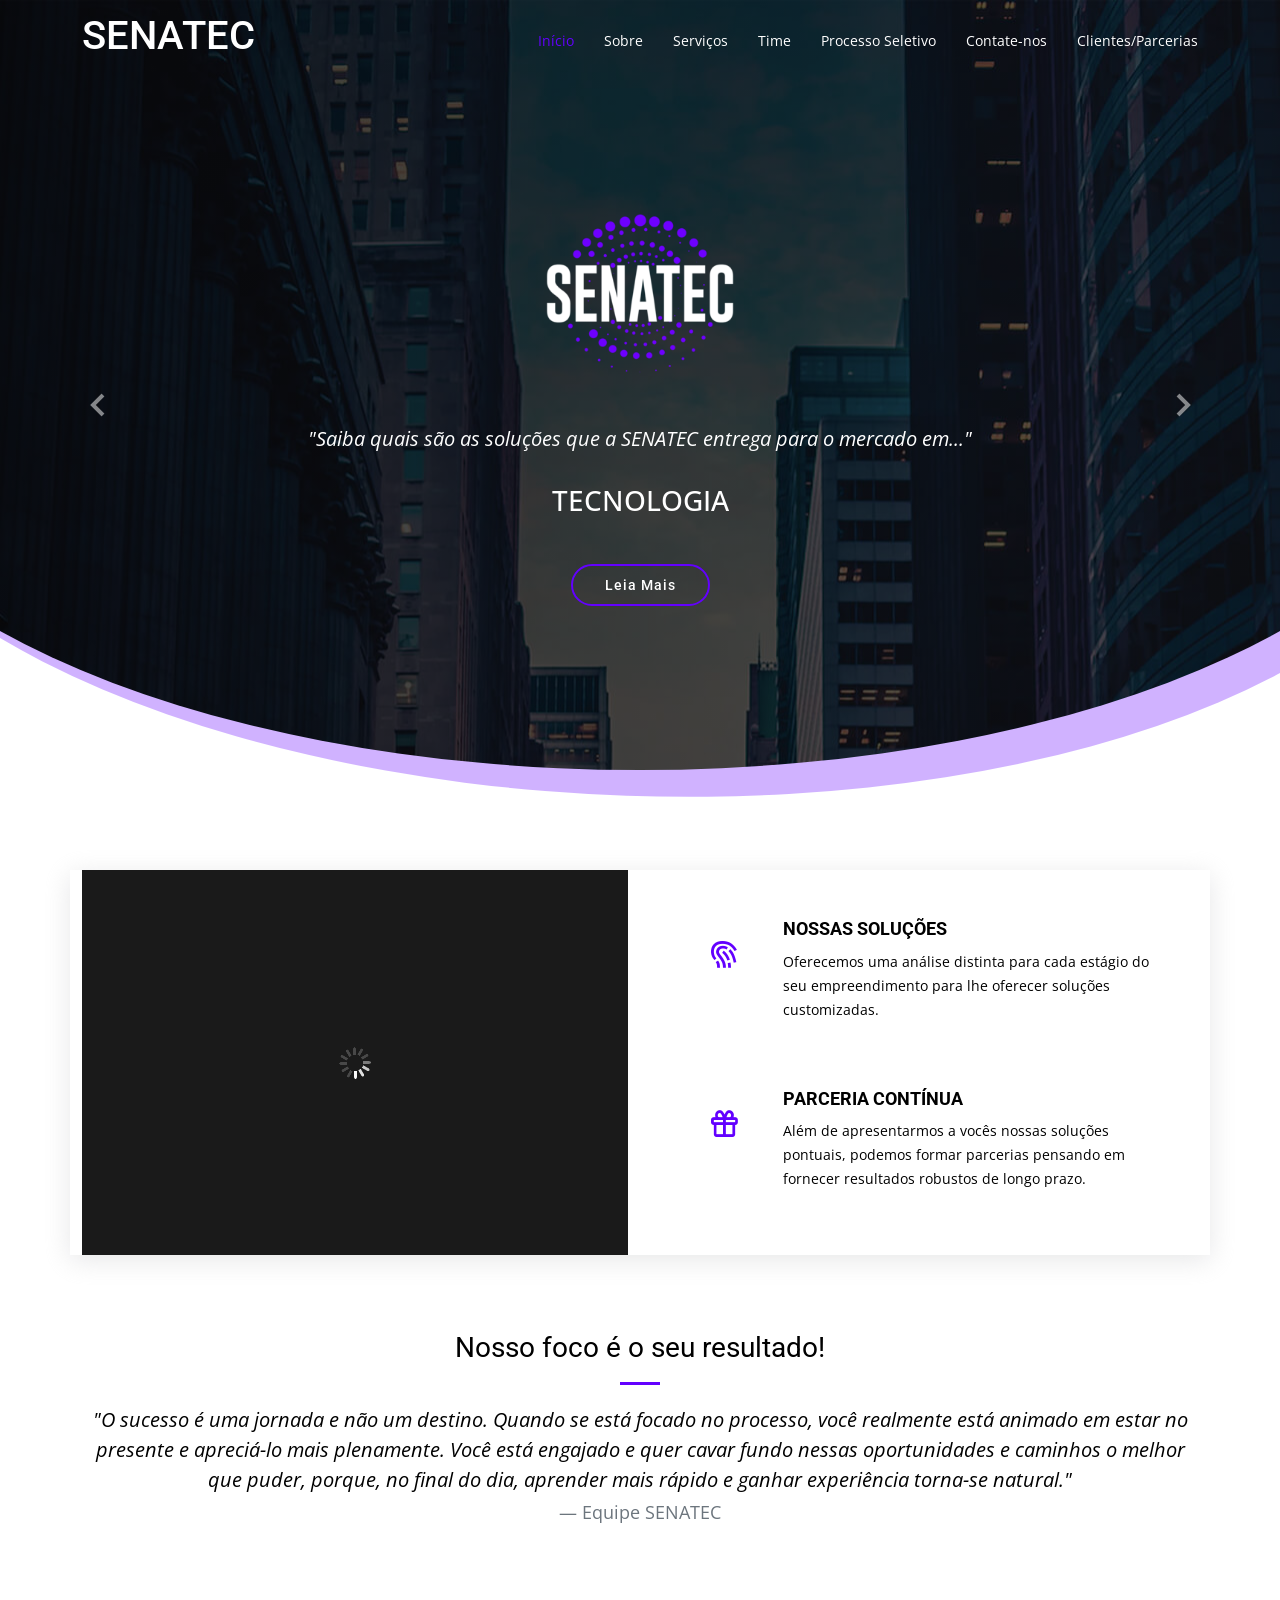
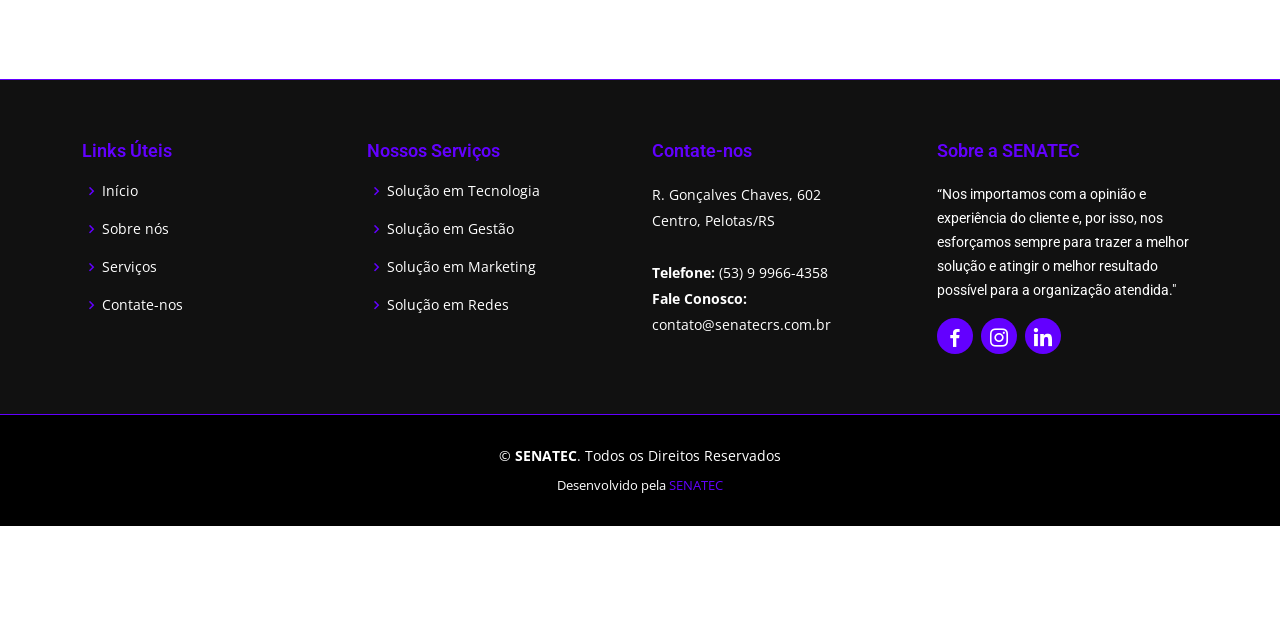
==== commit 56d0d901: "add photo/txt the directo's" ====
--- a/index.html
+++ b/index.html
@@ -52,6 +52,7 @@
                     <li><a href="nosso-time.html">Time</a></li>
                     <li><a href="processo-seletivo.html">Processo Seletivo</a></li>
                     <li><a href="contate-nos.html">Contate-nos</a></li>
+                    <li><a  href="clientes.Parceiros.html">Clientes/Parcerias</a></li>
                 </ul>
                 <i class="bi bi-list mobile-nav-toggle"></i>
             </nav>
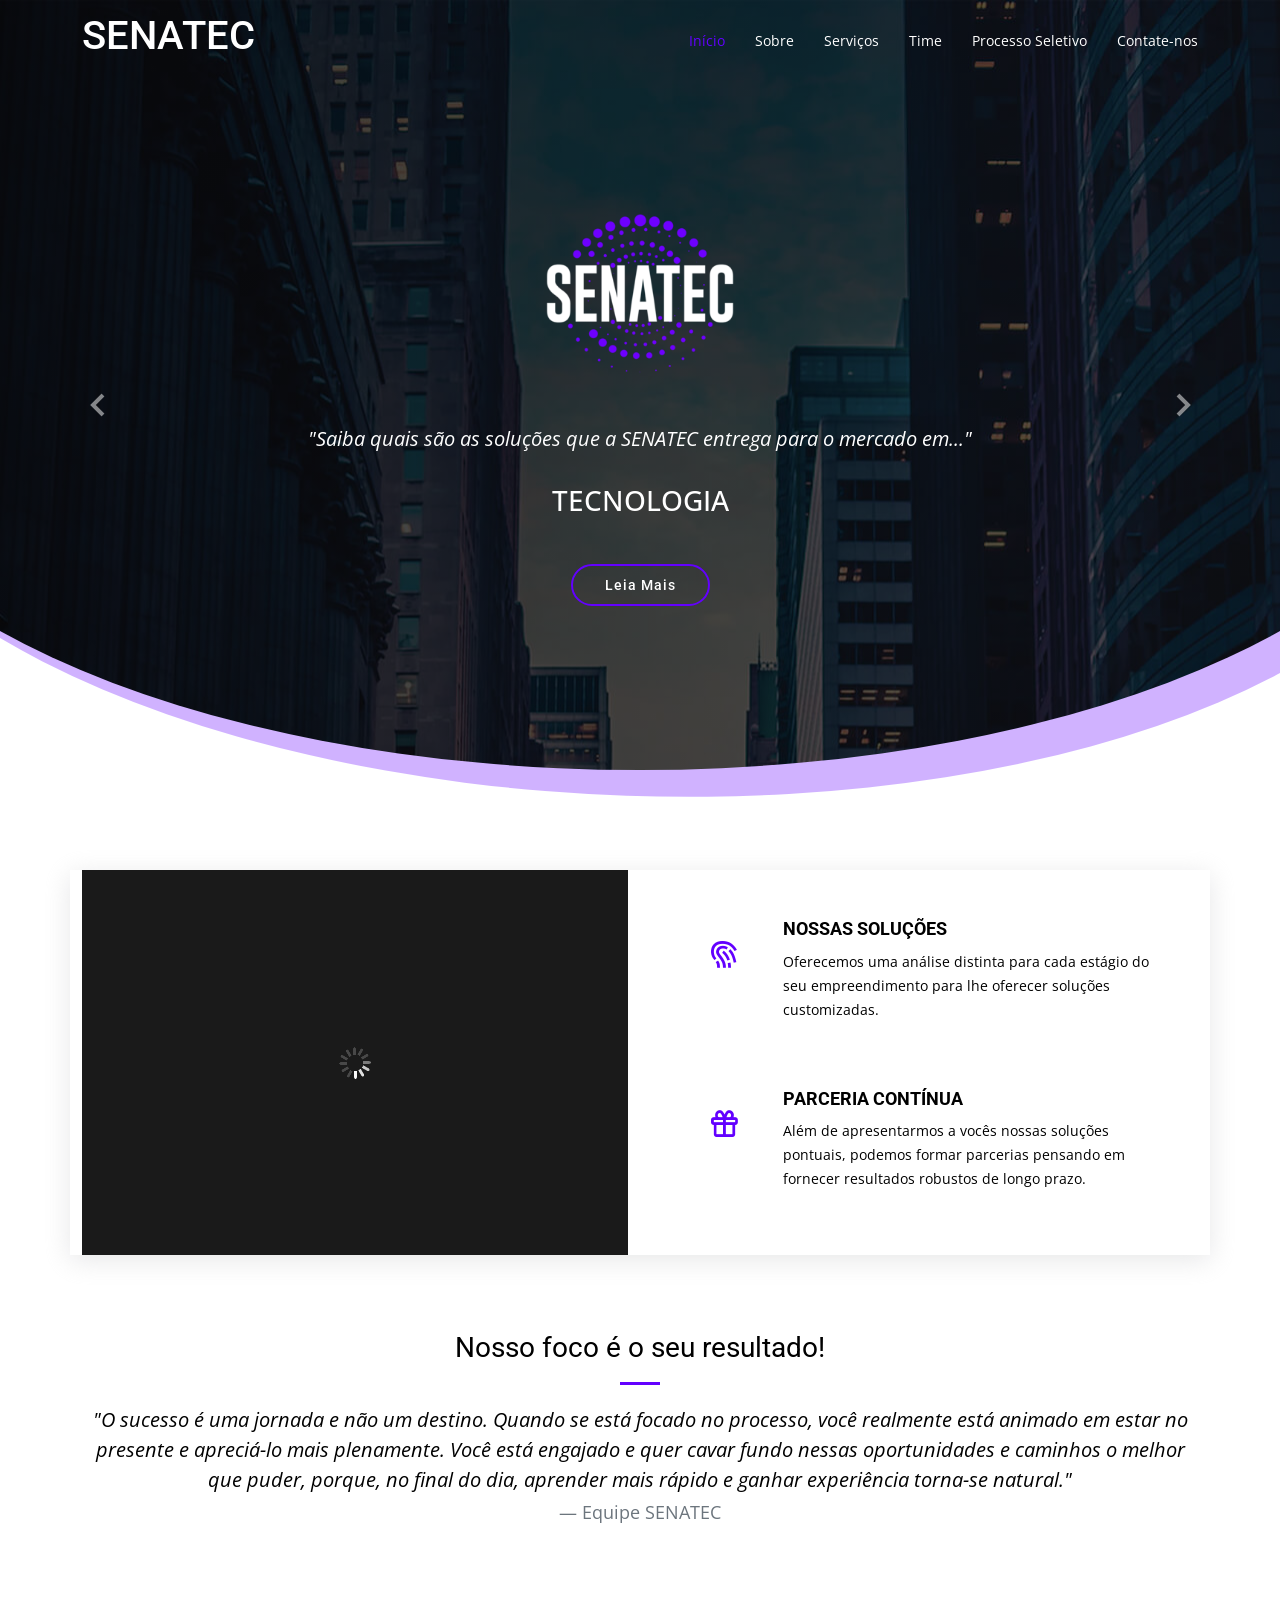
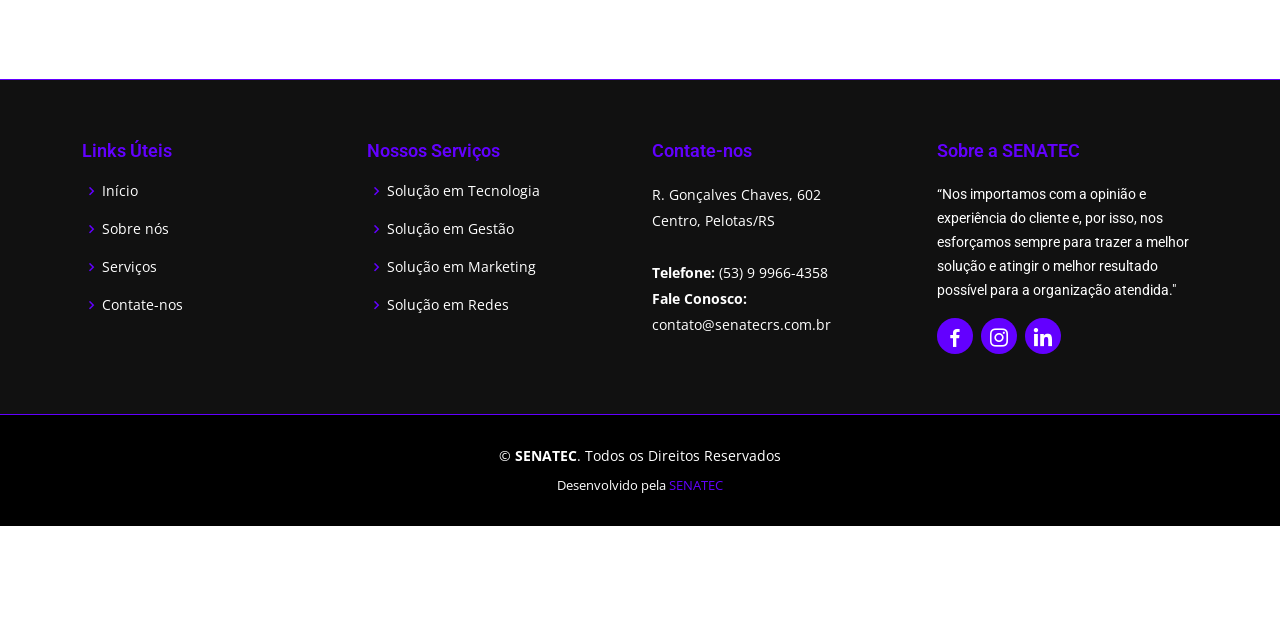
==== commit 9395aa77: "reajus 2" ====
--- a/index.html
+++ b/index.html
@@ -52,7 +52,7 @@
                     <li><a href="nosso-time.html">Time</a></li>
                     <li><a href="processo-seletivo.html">Processo Seletivo</a></li>
                     <li><a href="contate-nos.html">Contate-nos</a></li>
-                    <li><a  href="clientes.Parceiros.html">Clientes/Parcerias</a></li>
+                    <!--<li><a  href="clientes.Parceiros.html">Clientes/Parcerias</a></li>-->
                 </ul>
                 <i class="bi bi-list mobile-nav-toggle"></i>
             </nav>
